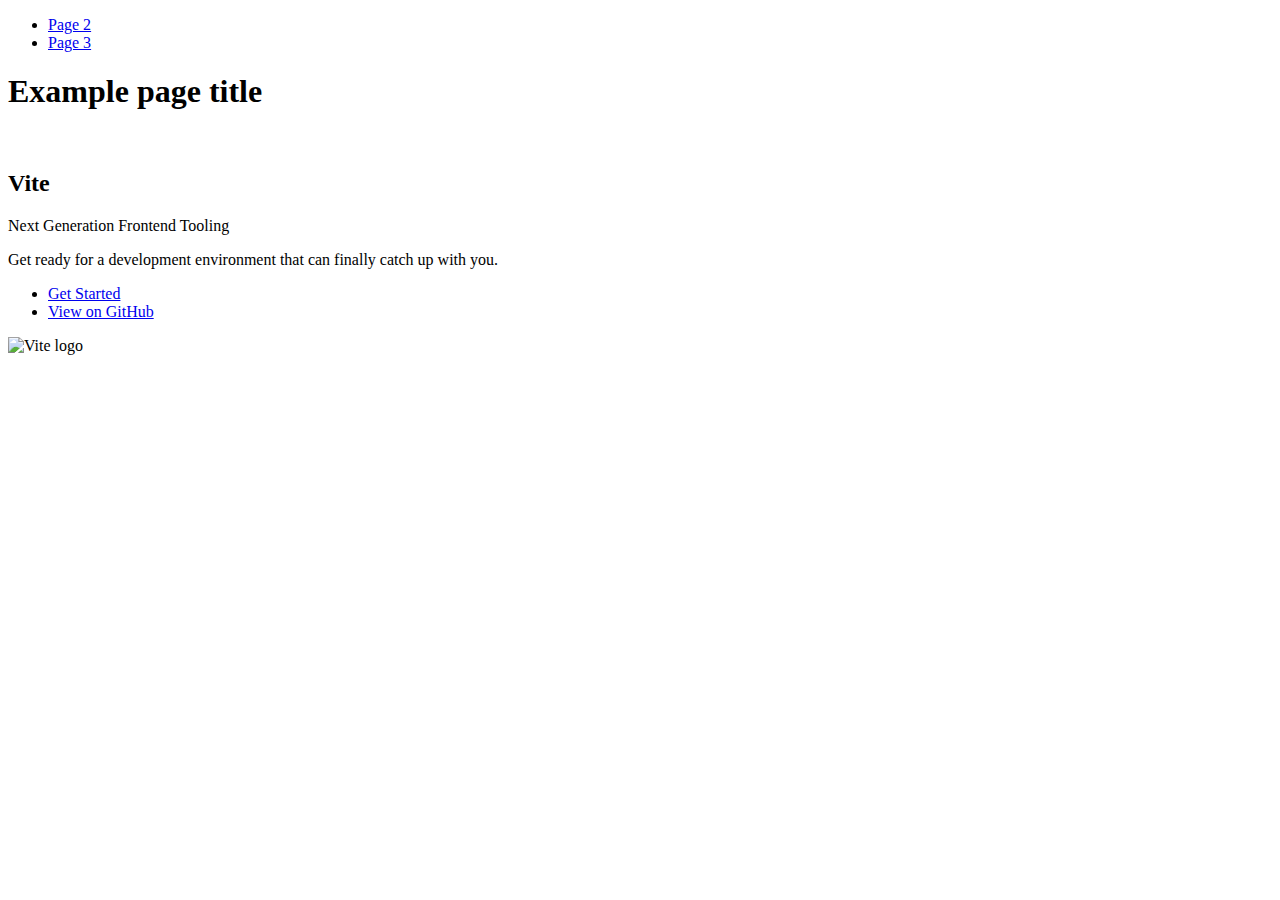
==== index.html @ 227a764d "Deploying to gh-pages from @ Denis-Kaliuzhnyi/goit-js-hw-10@78ab8c89e125a16524b47d866daa3bc090c55a82" ====
<!DOCTYPE html>
<html lang="en">
  <head>
    <meta charset="UTF-8" />
    <link rel="icon" type="image/svg+xml" href="/goit-js-hw-10/favicon.svg" />
    <meta name="viewport" content="width=device-width, initial-scale=1.0" />
    <title>Vanilla App Template</title>
    
    <script type="module" crossorigin src="/goit-js-hw-10/commonHelpers.js"></script>
    <link rel="stylesheet" href="/goit-js-hw-10/assets/index-10c40100.css">
  </head>
  <body>
    <header class="header">
  <nav class="nav">
    <ul class="nav-list">
      <li class="nav-item">
        <a href="./page-2.html" class="nav-link">Page 2</a>
      </li>

      <li class="nav-item">
        <a href="./page-3.html" class="nav-link">Page 3</a>
      </li>
    </ul>
  </nav>
</header>


    <section>
      <h1>Example page title</h1>
      <!-- Path to images as from index.html file -->
      <img src="/goit-js-hw-10/assets/javascript-8dac5379.svg" alt="" />
    </section>

    <!-- Loads the specified .html file -->
    <section class="vite-promo">
  <div class="container">
    <div class="wrapper">
      <h2 class="title">
        <span class="gradient">Vite</span>
      </h2>
      <p class="text">Next Generation Frontend Tooling</p>
      <p class="tagline">
        Get ready for a development environment that can finally catch up with
        you.
      </p>

      <ul class="actions">
        <li class="action">
          <a
            class="link"
            href="https://vitejs.dev/guide/"
            target="_blank"
            rel="noopener noreferrer"
            >Get Started</a
          >
        </li>
        <li class="action">
          <a
            class="link"
            href="https://github.com/vitejs/vite"
            target="_blank"
            rel="noopener noreferrer"
            >View on GitHub</a
          >
        </li>
      </ul>
    </div>

    <div class="thumb">
      <!-- Path to images as from index.html file -->
      <img
        class="pic"
        src="/goit-js-hw-10/assets/vite-logo-51249ca9.png"
        alt="Vite logo"
        width="640"
        height="640"
      />
    </div>
  </div>
</section>


    
  </body>
</html>
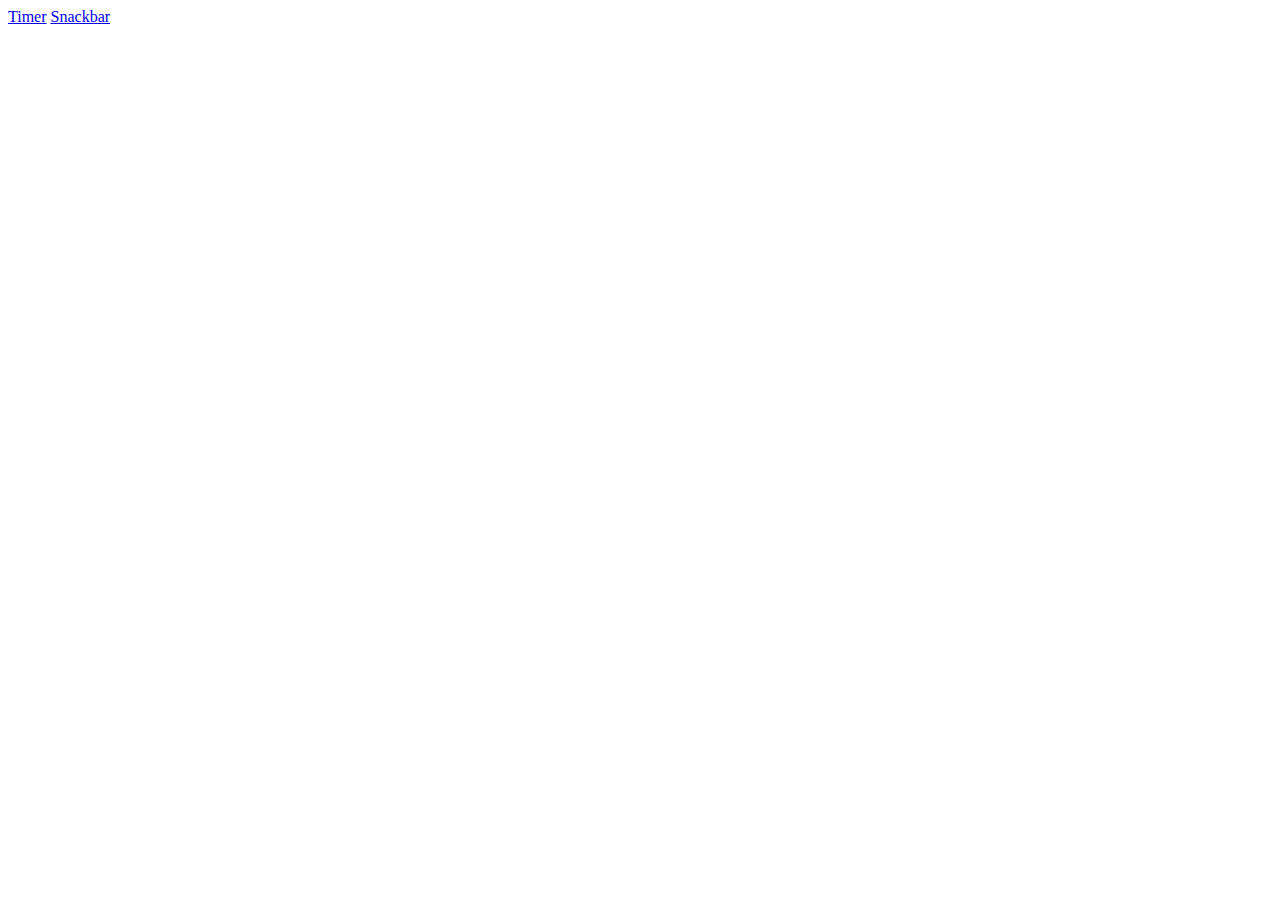
==== commit 21e5ef24: "Deploying to gh-pages from @ Denis-Kaliuzhnyi/goit-js-hw-10@7eddbd2b827b1cdd52d3e7ac592141f08bf6644c" ====
--- a/index.html
+++ b/index.html
@@ -4,82 +4,13 @@
     <meta charset="UTF-8" />
     <link rel="icon" type="image/svg+xml" href="/goit-js-hw-10/favicon.svg" />
     <meta name="viewport" content="width=device-width, initial-scale=1.0" />
-    <title>Vanilla App Template</title>
+    <title>Home work # 10</title>
     
-    <script type="module" crossorigin src="/goit-js-hw-10/commonHelpers.js"></script>
     <link rel="stylesheet" href="/goit-js-hw-10/assets/index-10c40100.css">
   </head>
   <body>
-    <header class="header">
-  <nav class="nav">
-    <ul class="nav-list">
-      <li class="nav-item">
-        <a href="./page-2.html" class="nav-link">Page 2</a>
-      </li>
 
-      <li class="nav-item">
-        <a href="./page-3.html" class="nav-link">Page 3</a>
-      </li>
-    </ul>
-  </nav>
-</header>
-
-
-    <section>
-      <h1>Example page title</h1>
-      <!-- Path to images as from index.html file -->
-      <img src="/goit-js-hw-10/assets/javascript-8dac5379.svg" alt="" />
-    </section>
-
-    <!-- Loads the specified .html file -->
-    <section class="vite-promo">
-  <div class="container">
-    <div class="wrapper">
-      <h2 class="title">
-        <span class="gradient">Vite</span>
-      </h2>
-      <p class="text">Next Generation Frontend Tooling</p>
-      <p class="tagline">
-        Get ready for a development environment that can finally catch up with
-        you.
-      </p>
-
-      <ul class="actions">
-        <li class="action">
-          <a
-            class="link"
-            href="https://vitejs.dev/guide/"
-            target="_blank"
-            rel="noopener noreferrer"
-            >Get Started</a
-          >
-        </li>
-        <li class="action">
-          <a
-            class="link"
-            href="https://github.com/vitejs/vite"
-            target="_blank"
-            rel="noopener noreferrer"
-            >View on GitHub</a
-          >
-        </li>
-      </ul>
-    </div>
-
-    <div class="thumb">
-      <!-- Path to images as from index.html file -->
-      <img
-        class="pic"
-        src="/goit-js-hw-10/assets/vite-logo-51249ca9.png"
-        alt="Vite logo"
-        width="640"
-        height="640"
-      />
-    </div>
-  </div>
-</section>
-
-
-    
+    <a href="./1-timer.html">Timer</a>
+    <a href="./2-snackbar.html">Snackbar</a>
   </body>
 </html>
